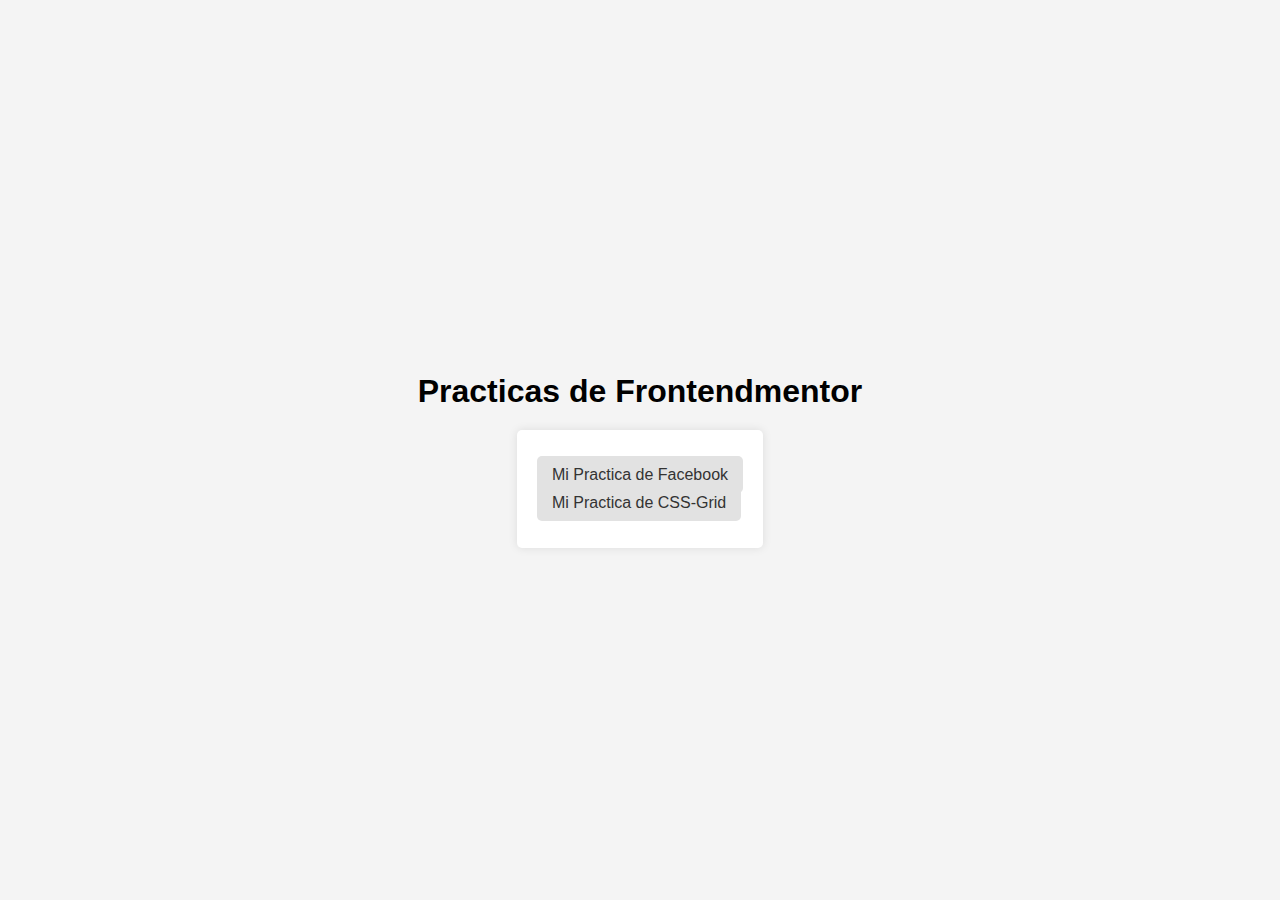
==== index.html @ dc4d7979 "agregado de una landing y estructura de html para el proyecto grid" ====
<!DOCTYPE html>
<html lang="en">
<head>
    <meta charset="UTF-8">
    <meta name="viewport" content="width=device-width, initial-scale=1.0">
    <link rel="stylesheet" href="style.css">
    <title>Frontendmentor</title>
</head>
<body>
    <h1>Practicas de Frontendmentor</h1>
    <main class="container">
        <ul>
            <li><a href="Mi_Practica_Facebook/index.html">Mi Practica de Facebook</a></li>
            <li><a href="Mi_Practica_CSS-grid/index.html">Mi Practica de CSS-Grid</a></li>            
        </ul>
    </main>
</body>
</html>
---- style.css ----
body {
    font-family: Arial, sans-serif;
    background-color: #f4f4f4;
    display: flex;
    flex-direction: column;
    align-items: center;
    justify-content: center;
    height: 100vh;
    margin: 0;
}
.container {
    background-color: white;
    padding: 20px;
    border-radius: 5px;
    box-shadow: 0 0 10px rgba(0, 0, 0, 0.1);
}
h1 {
    margin-bottom: 20px;
}
ul {
    list-style-type: none;
    padding: 0;
}
li {
    margin-bottom: 10px;
}
a {
    text-decoration: none;
    color: #333;
    padding: 10px 15px;
    background-color: #e2e2e2;
    border-radius: 5px;
    transition: background-color 0.3s;
}
a:hover {
    background-color: #ddd;
}
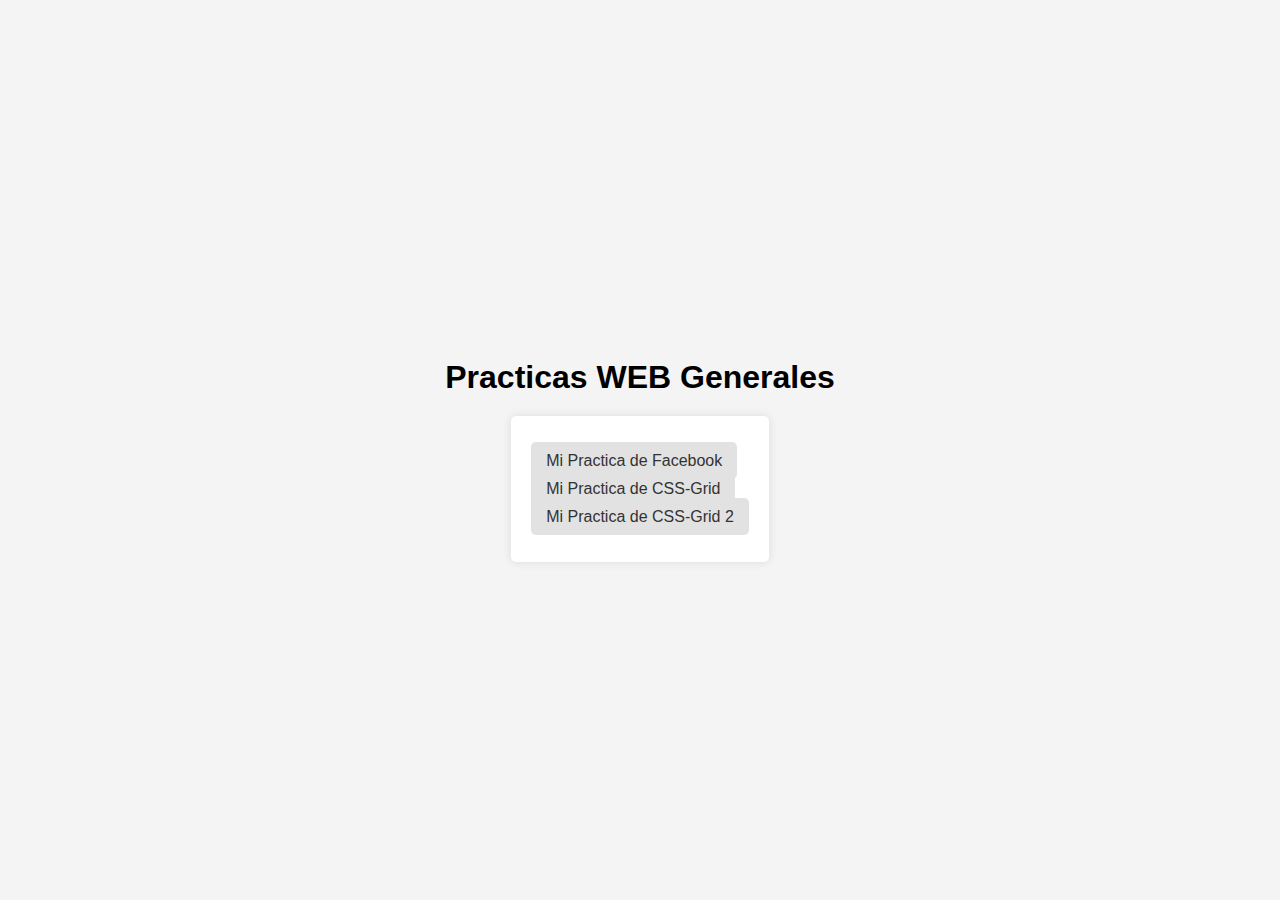
==== commit 6859cd41: "modificacion de index agregado de una nueva practica" ====
--- a/index.html
+++ b/index.html
@@ -7,11 +7,12 @@
     <title>Frontendmentor</title>
 </head>
 <body>
-    <h1>Practicas de Frontendmentor</h1>
+    <h1>Practicas WEB Generales</h1>
     <main class="container">
         <ul>
             <li><a href="Mi_Practica_Facebook/index.html">Mi Practica de Facebook</a></li>
-            <li><a href="Mi_Practica_CSS-grid/index.html">Mi Practica de CSS-Grid</a></li>            
+            <li><a href="Mi_Practica_CSS-grid/index.html">Mi Practica de CSS-Grid</a></li>
+            <li><a href="Mi_Practica_Grid_webpage/index.html">Mi Practica de CSS-Grid 2</a></li>              
         </ul>
     </main>
 </body>
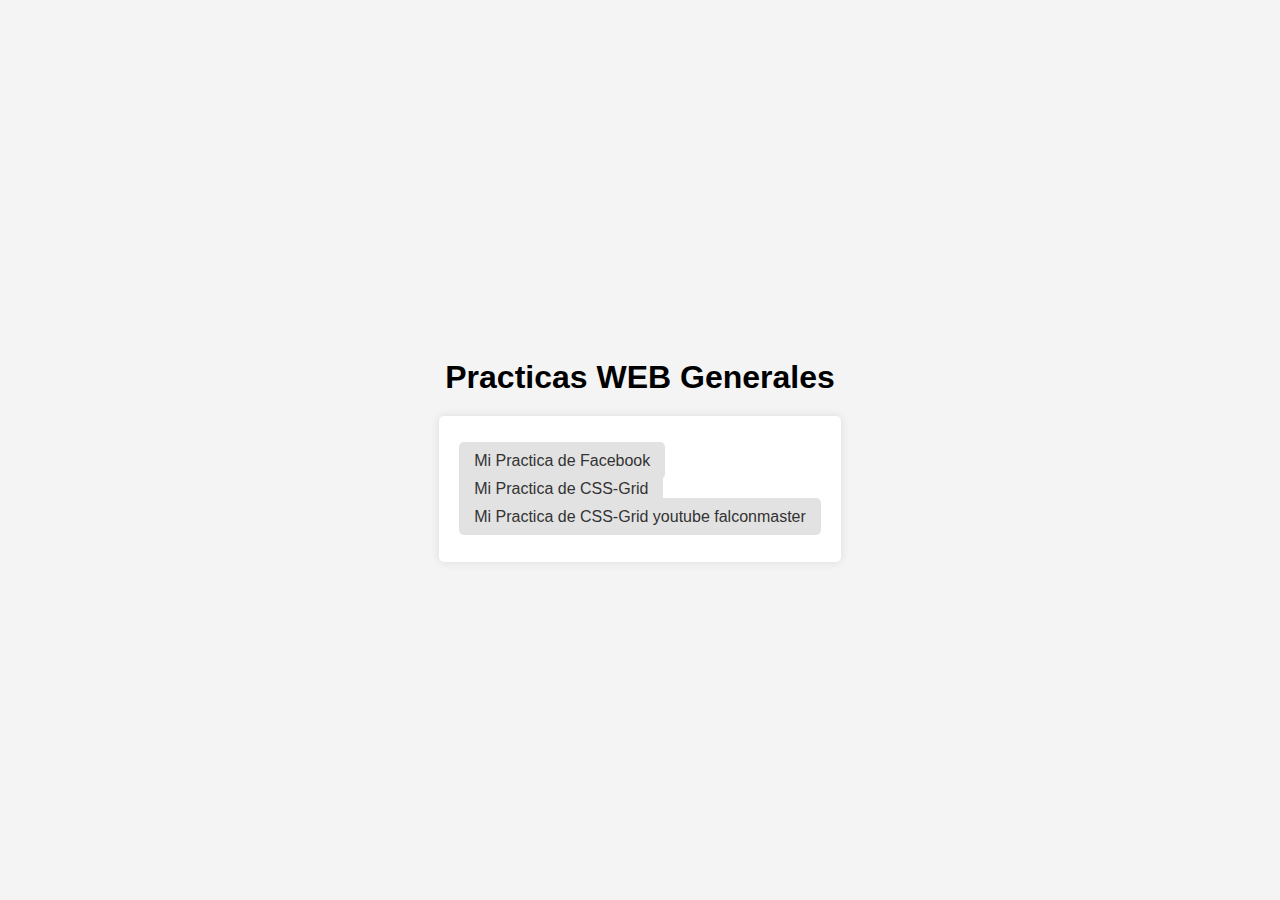
==== commit 2d82b589: "Correccion de link y titulo" ====
--- a/index.html
+++ b/index.html
@@ -4,7 +4,7 @@
     <meta charset="UTF-8">
     <meta name="viewport" content="width=device-width, initial-scale=1.0">
     <link rel="stylesheet" href="style.css">
-    <title>Frontendmentor</title>
+    <title>Practicas</title>
 </head>
 <body>
     <h1>Practicas WEB Generales</h1>
@@ -12,7 +12,7 @@
         <ul>
             <li><a href="Mi_Practica_Facebook/index.html">Mi Practica de Facebook</a></li>
             <li><a href="Mi_Practica_CSS-grid/index.html">Mi Practica de CSS-Grid</a></li>
-            <li><a href="Mi_Practica_Grid_webpage/index.html">Mi Practica de CSS-Grid 2</a></li>              
+            <li><a href="Mi_Practica_Grid_webpage/index.html">Mi Practica de CSS-Grid youtube falconmaster</a></li>              
         </ul>
     </main>
 </body>
